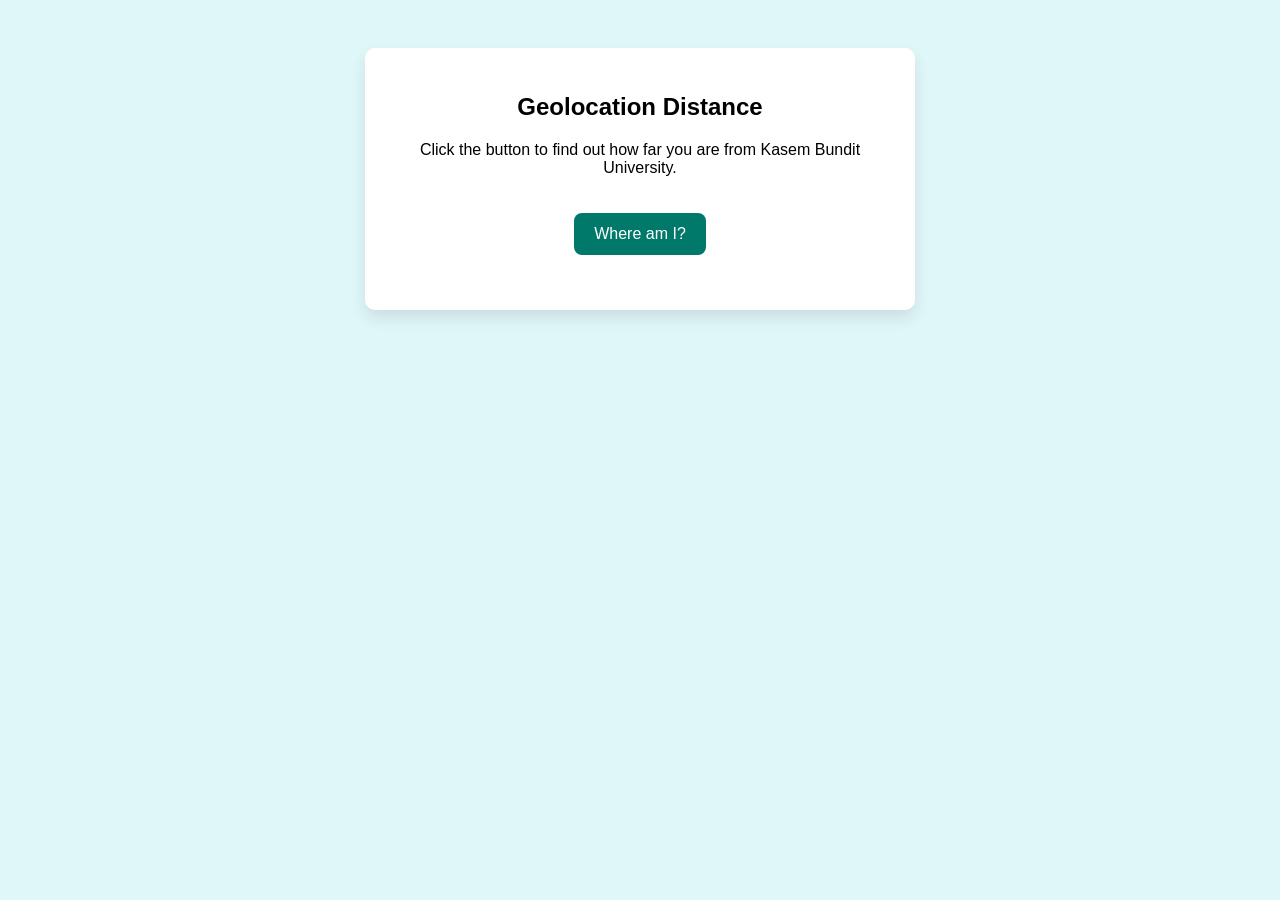
==== geolocation.html @ bd247a52 "Add files via upload" ====
<!DOCTYPE html>
<html lang="en">
<head>
  <meta charset="UTF-8">
  <title>Geolocation Distance</title>
  <style>
    body {
      font-family: Arial, sans-serif;
      background-color: #e0f7fa;
      padding: 40px;
      text-align: center;
    }

    .container {
      max-width: 500px;
      margin: auto;
      background-color: #ffffff;
      padding: 25px;
      border-radius: 10px;
      box-shadow: 0 8px 16px rgba(0, 0, 0, 0.1);
    }

    button {
      background-color: #00796b;
      color: white;
      padding: 12px 20px;
      font-size: 16px;
      border: none;
      border-radius: 8px;
      cursor: pointer;
      margin-top: 20px;
    }

    button:hover {
      background-color: #004d40;
    }

    #output {
      margin-top: 30px;
      font-size: 18px;
      color: #333;
    }

    .error {
      color: red;
    }
  </style>
</head>
<body>
  <div class="container">
    <h2>Geolocation Distance</h2>
    <p>Click the button to find out how far you are from Kasem Bundit University.</p>
    <button onclick="findDistance()">Where am I?</button>
    <div id="output"></div>
  </div>

  <script>
    const uniLat = 13.805392901238022;
    const uniLon = 100.73962177144537;

    function findDistance() {
      const output = document.getElementById("output");

      if (!navigator.geolocation) {
        output.innerHTML = "<span class='error'>Geolocation is not supported by your browser.</span>";
        return;
      }

      navigator.geolocation.getCurrentPosition(success, error);

      function success(position) {
        const userLat = position.coords.latitude;
        const userLon = position.coords.longitude;

        const distance = getDistanceFromLatLonInKm(userLat, userLon, uniLat, uniLon).toFixed(2);

        output.innerHTML = `You're <strong>${distance} km</strong> away from Kasem Bundit University.`;
      }

      function error() {
        output.innerHTML = "<span class='error'>Unable to retrieve your location.</span>";
      }
    }

    // Haversine Formula to calculate distance between two lat/lon points
    function getDistanceFromLatLonInKm(lat1, lon1, lat2, lon2) {
      const R = 6371; // Radius of the Earth in km
      const dLat = deg2rad(lat2 - lat1);
      const dLon = deg2rad(lon2 - lon1);
      const a =
        Math.sin(dLat / 2) * Math.sin(dLat / 2) +
        Math.cos(deg2rad(lat1)) * Math.cos(deg2rad(lat2)) *
        Math.sin(dLon / 2) * Math.sin(dLon / 2);
      const c = 2 * Math.atan2(Math.sqrt(a), Math.sqrt(1 - a));
      return R * c;
    }

    function deg2rad(deg) {
      return deg * (Math.PI / 180);
    }
  </script>
</body>
</html>
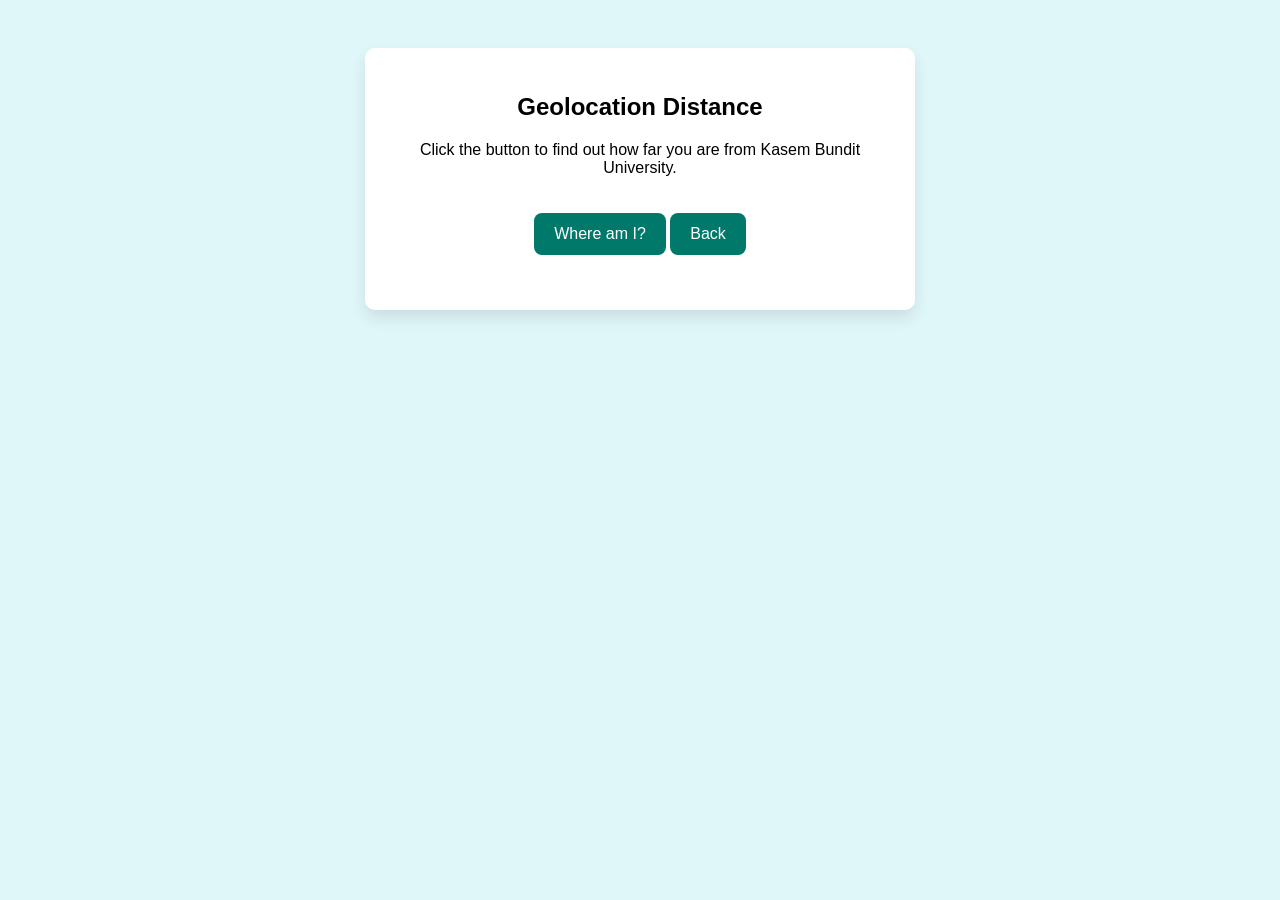
==== commit a440eb0e: "Update geolocation.html" ====
--- a/geolocation.html
+++ b/geolocation.html
@@ -51,6 +51,7 @@
     <h2>Geolocation Distance</h2>
     <p>Click the button to find out how far you are from Kasem Bundit University.</p>
     <button onclick="findDistance()">Where am I?</button>
+    <button onclick="window.history.back()">Back</button>
     <div id="output"></div>
   </div>
 
@@ -100,4 +101,5 @@
     }
   </script>
 </body>
-</html>+
+</html>
